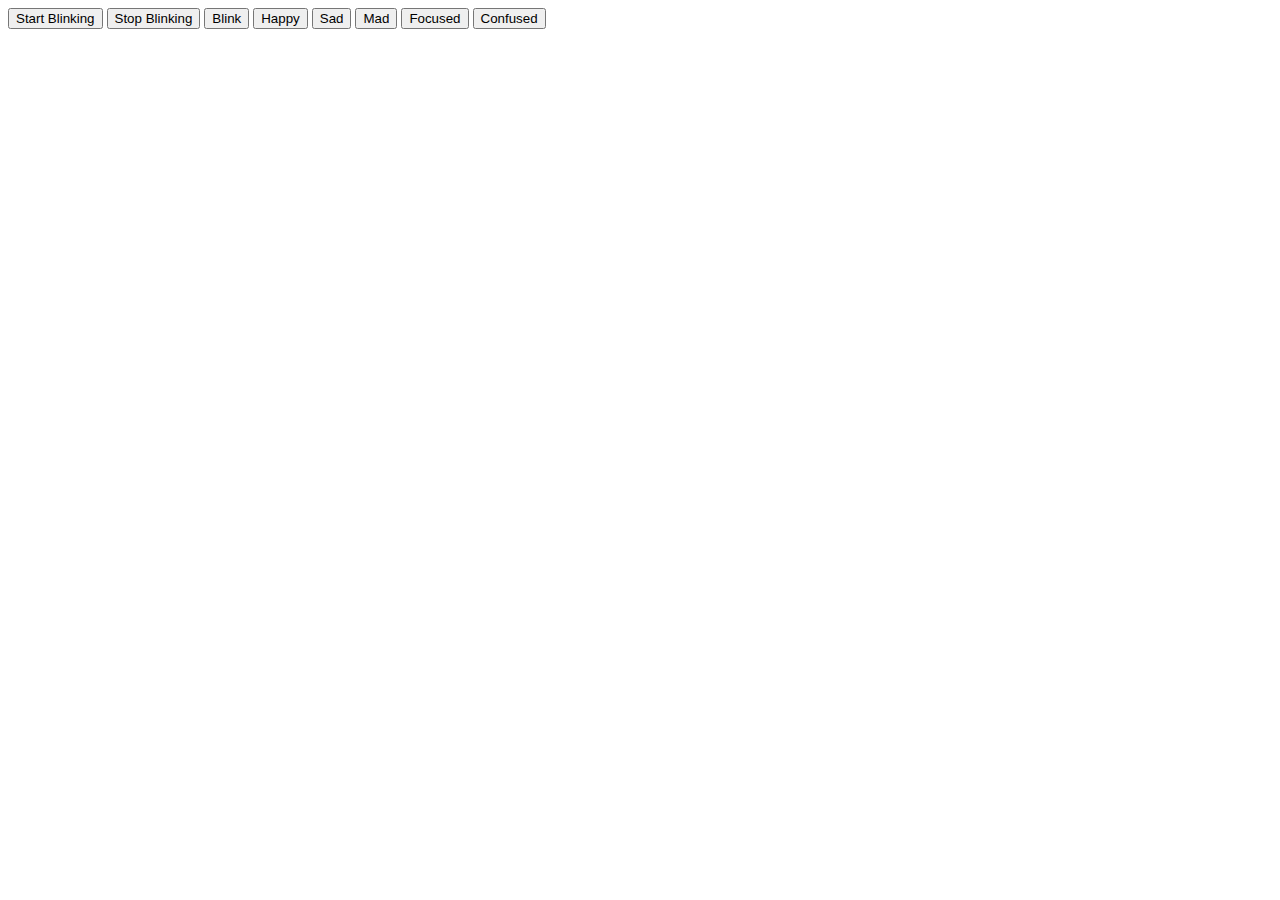
==== telemarketing_web_face/templateFiles/index.html @ 7febe0c3 "Web face branch added" ====
<!DOCTYPE html>
<html lang="en" >

<head>
  <title>Expressive Robot Face for Tablet</title>
  <link rel="stylesheet" href="/staticFiles/css/style.css">
</head>

<body>
  <div class="buttons">
    <button onclick="eyes.startBlinking()">Start Blinking</button>
    <button onclick="eyes.stopBlinking()">Stop Blinking</button>
    <button onclick="eyes.blink()" >Blink</button>
    <button onclick="eyes.express({type: 'happy'})" >Happy</button>
    <button onclick="eyes.express({type: 'sad'})" >Sad</button>
    <button onclick="eyes.express({type: 'angry'})" >Mad</button>
    <button onclick="eyes.express({type: 'focused'})" >Focused</button>
    <button onclick="eyes.express({type: 'confused'})" >Confused</button>

  </div>
  <div class="face">
    <div class="eye left">
      <div class="eyelid upper"></div>
      <div class="eyelid lower"></div>
    </div>
    <div class="eye right">
      <div class="eyelid upper"></div>
      <div class="eyelid lower"></div>
    </div>
  </div>

  <script  src="/staticFiles/js/index.js"></script>
</body>
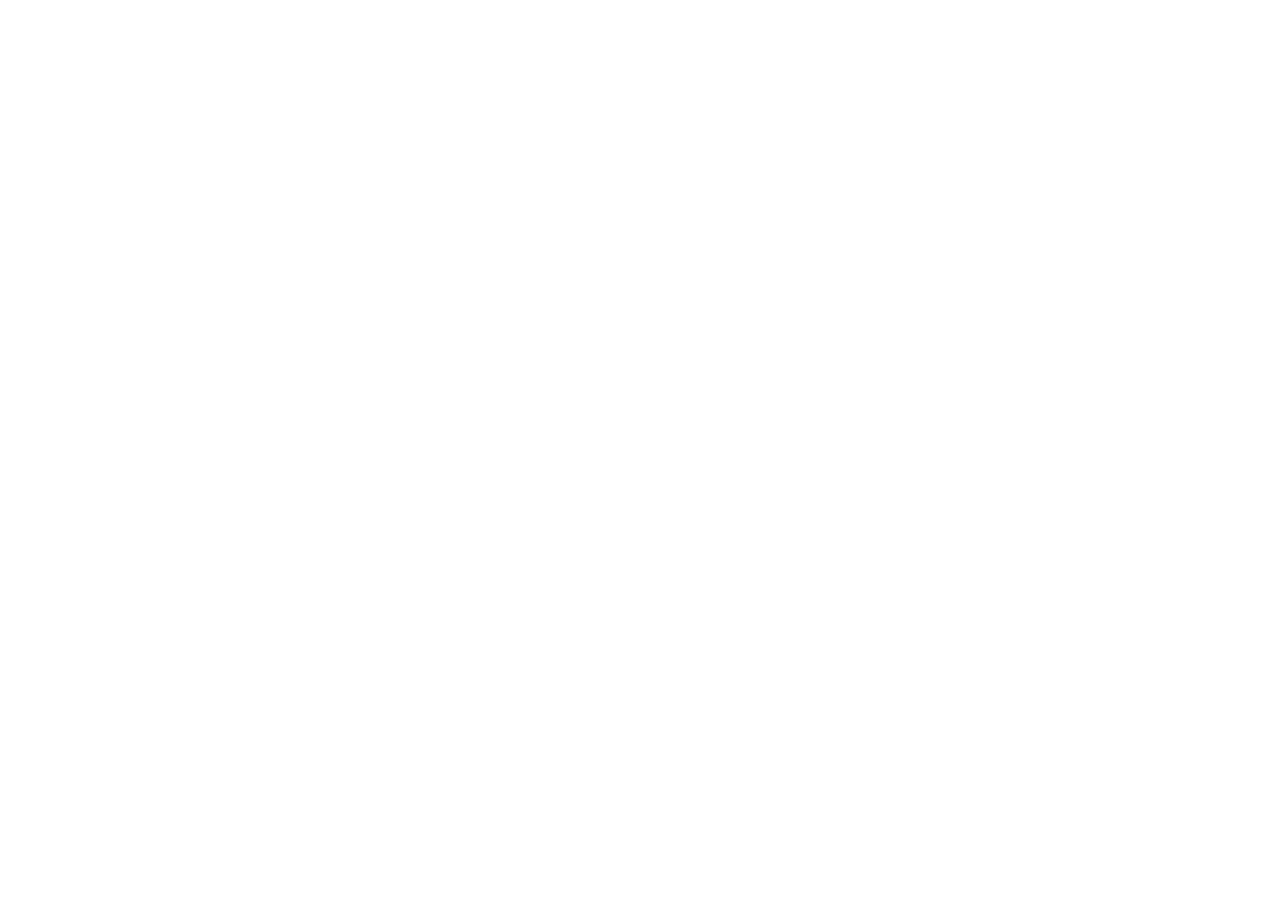
==== commit 3f6cf79c: "ROS_Added" ====
--- a/telemarketing_web_face/templateFiles/index.html
+++ b/telemarketing_web_face/templateFiles/index.html
@@ -7,7 +7,7 @@
 </head>
 
 <body>
-  <div class="buttons">
+  <!--<div class="buttons">
     <button onclick="eyes.startBlinking()">Start Blinking</button>
     <button onclick="eyes.stopBlinking()">Stop Blinking</button>
     <button onclick="eyes.blink()" >Blink</button>
@@ -16,7 +16,7 @@
     <button onclick="eyes.express({type: 'angry'})" >Mad</button>
     <button onclick="eyes.express({type: 'focused'})" >Focused</button>
     <button onclick="eyes.express({type: 'confused'})" >Confused</button>
-
+  -->
   </div>
   <div class="face">
     <div class="eye left">
